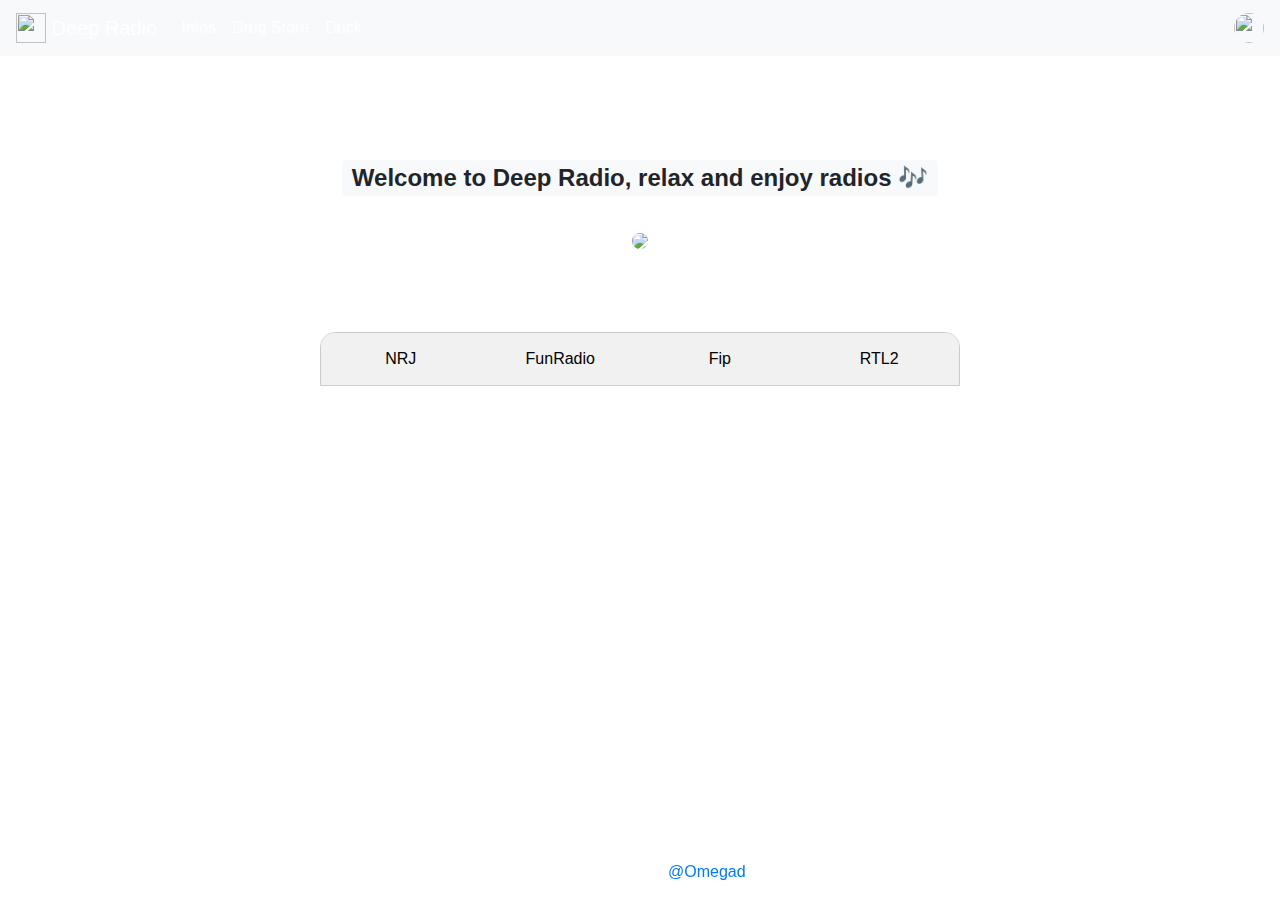
==== index.html @ 82fd830b "JQuery button background and CSS" ====
<!DOCTYPE html>
<html>
<head>
	<title>The Deep Radio</title>

		<meta charset="UTF-8">
		<!-- my JS -->
		<script src="JS/tabs.js"></script>
		<script src="JS/slidedown.js"></script>
		<!-- my CSS -->
		<link rel="stylesheet" type="text/css" href="styles/style.css">
		<!-- Bootstrap 4 -->
		<link rel="stylesheet" href="https://stackpath.bootstrapcdn.com/bootstrap/4.1.3/css/bootstrap.min.css" integrity="sha384-MCw98/SFnGE8fJT3GXwEOngsV7Zt27NXFoaoApmYm81iuXoPkFOJwJ8ERdknLPMO" crossorigin="anonymous">
		<script src="https://code.jquery.com/jquery-3.3.1.slim.min.js" integrity="sha384-q8i/X+965DzO0rT7abK41JStQIAqVgRVzpbzo5smXKp4YfRvH+8abtTE1Pi6jizo" crossorigin="anonymous"></script>
		<script src="https://cdnjs.cloudflare.com/ajax/libs/popper.js/1.14.3/umd/popper.min.js" integrity="sha384-ZMP7rVo3mIykV+2+9J3UJ46jBk0WLaUAdn689aCwoqbBJiSnjAK/l8WvCWPIPm49" crossorigin="anonymous"></script>
		<script src="https://stackpath.bootstrapcdn.com/bootstrap/4.1.3/js/bootstrap.min.js" integrity="sha384-ChfqqxuZUCnJSK3+MXmPNIyE6ZbWh2IMqE241rYiqJxyMiZ6OW/JmZQ5stwEULTy" crossorigin="anonymous"></script>

		<!-- Font Awesome -->
		<link rel="stylesheet" href="https://maxcdn.bootstrapcdn.com/font-awesome/4.7.0/css/font-awesome.min.css">
		<!-- Bootstrap core CSS -->
		<link href="https://cdnjs.cloudflare.com/ajax/libs/twitter-bootstrap/4.1.3/css/bootstrap.min.css" rel="stylesheet">
		<!-- Material Design Bootstrap -->
		<link href="https://cdnjs.cloudflare.com/ajax/libs/mdbootstrap/4.5.14/css/mdb.min.css" rel="stylesheet">

		<!-- JQuery -->
		<script src="https://ajax.googleapis.com/ajax/libs/jquery/3.3.1/jquery.min.js"></script>
		<script type="text/javascript" src="https://cdnjs.cloudflare.com/ajax/libs/jquery/3.3.1/jquery.min.js"></script>
		<!-- Bootstrap tooltips -->
		<script type="text/javascript" src="https://cdnjs.cloudflare.com/ajax/libs/popper.js/1.14.4/umd/popper.min.js"></script>
		<!-- Bootstrap core JavaScript -->
		<script type="text/javascript" src="https://cdnjs.cloudflare.com/ajax/libs/twitter-bootstrap/4.1.3/js/bootstrap.min.js"></script>
		<!-- MDB core JavaScript -->
		<script type="text/javascript" src="https://cdnjs.cloudflare.com/ajax/libs/mdbootstrap/4.5.14/js/mdb.min.js"></script>
		
		<!-- Favicon -->
		<link rel="icon" href="http://icons.iconarchive.com/icons/tsukasa-tux/daft-punks/16/Guyman-Helmet-Music-icon.png" type="image/x-icon">

</head>
<body>

	<header>
		<nav class="navbar navbar-expand-lg navbar-light bg-light">
		  <a class="navbar-brand" href="./index.html" style="color: white;">
		    <img src="https://cdn3.iconfinder.com/data/icons/ultimate-social/150/41_itunes-512.png" width="30" height="30" width="30" height="30" class="d-inline-block align-top" alt="">
		    Deep Radio
		  </a>
			 <div class="collapse navbar-collapse" id="navbarNavDropdown">
			    <ul class="navbar-nav">
			      <li class="nav-item active">
			        <a class="nav-link" href="./infos.html" style="color: white;">Infos</a>
			      </li>
			      <li class="nav-item">
			        <a class="nav-link" target="_blank" rel="noopener noreferrer" href="https://thumbs.gfycat.com/AdmiredAffectionateDove-size_restricted.gif" style="color: white;">Drug Store</a>
			      </li>
			      <li class="nav-item">
			        <a class="nav-link" target="_blank" rel="noopener noreferrer" href="https://duckhuntjs.com/" style="color: white;">Duck</a>
			      </li>
			    </ul>
			  </div>
		  <a class="navbar-item" href="./infos.html" style="color: white;" href="">
		  	<img style="border-radius: 50%;" src="https://i1.sndcdn.com/avatars-000247754272-7rgqzn-t500x500.jpg" width="30" height="30" width="30" height="30" class="d-inline-block align-top" alt="">
		  </a>
		</nav>
	</header>

	<h2 id="hometext"><span class="badge badge-light"> Welcome to Deep Radio, relax and enjoy radios 🎶 </span></h2>
	<br>

	<div id='back' style="text-align: center;">
    	<a id="button-background" href="javascript:"><img src="http://image.noelshack.com/fichiers/2018/46/1/1542058717-5089249.jpeg" style="border-style: solid; border-width: 3px; border-color: white; border-radius: 8px; border-radius: 50%; width: 85px; height: auto;"></a>
	</div>

	<script type="text/javascript">
			
		$('#button-background').on('click', function() {
    	$('body').css('background-image', 'url(http://image.noelshack.com/fichiers/2018/46/1/1542061146-galaxy-space-red-128770-1600x900.jpg)');
    	$('nav').css('background-image', 'url(http://image.noelshack.com/fichiers/2018/46/1/1542061146-galaxy-space-red-128770-1600x900.jpg)');
    	$('footer').css('background-image', 'url(http://image.noelshack.com/fichiers/2018/46/1/1542061146-galaxy-space-red-128770-1600x900.jpg)');
		})
	</script>

	<div id="divradio">
		<!-- Tab links -->
		<div class="tab">	
		  <button class="tablinks" onclick="openRadio(event, 'nrj')">NRJ</button>
		  <button class="tablinks" onclick="openRadio(event, 'funradio')">FunRadio</button>
		  <button class="tablinks" onclick="openRadio(event, 'fip')">Fip</button>
		  <button class="tablinks" onclick="openRadio(event, 'rtl2')">RTL2</button>
		</div>

		<!-- Tab content -->
		<div id="nrj" class="tabcontent">
			<h3><span class="badge badge-pill badge-dark">Click the logo to play the Radio :)</span></h3>
		  	<a onclick="document.getElementById('1_audio').play();">
     			<img src="http://image.noelshack.com/fichiers/2018/46/1/1542023843-logo-nrj2.png"">
     			<audio id="1_audio" src="http://listen.radionomy.com/nrjpremium" preload="none"></audio>
			</a>
			<br>
			<br>
			<h3><span class="badge badge-pill badge-dark">
			<a onclick="document.getElementById('1_audio').pause();">PAUSE</a>
			</span>
			</h3>
			<br>
		</div>

		<div id="funradio" class="tabcontent">
			<h3><span class="badge badge-pill badge-dark">Click the logo to play the Radio :)</span></h3>
		  	<a onclick="document.getElementById('2_audio').play();">
     			<img style="width: 65%; height: auto;" src="http://image.noelshack.com/fichiers/2018/46/1/1542025345-fun-radio-2-logo-png-transparent2.png">
     			<audio id="2_audio" src="http://listen.radionomy.com/funradio" preload="none"></audio>
			</a>
			<br>
			<h3><span class="badge badge-pill badge-dark">
			<a onclick="document.getElementById('2_audio').pause();">PAUSE</a>
			</span>
			</h3>
			<br>
		</div>

		<div id="fip" class="tabcontent">
			<h3><span class="badge badge-pill badge-dark">Click the logo to play the Radio :)</span></h3>
			<br>

		  	<a onclick="document.getElementById('3_audio').play();">
     			<img style="width: 40%; height: auto;" style="width: 75%; height: auto;" src="http://image.noelshack.com/fichiers/2018/46/1/1542026259-1200px-fip-logo-2005-svg2.png">
     			<audio id="3_audio" src="https://chai5she.cdn.dvmr.fr/fip-midfi.mp3?ID=radiofrance" preload="none"></audio>
			</a>
			<br>
			<br>
			<br>
			<h3><span class="badge badge-pill badge-dark">
			<a onclick="document.getElementById('3_audio').pause();">PAUSE</a>
			</span>
			</h3>
		</div>

		<div id="rtl2" class="tabcontent">
			<h3><span class="badge badge-pill badge-dark">Click the logo to play the Radio :)</span></h3>
			<br>
		  	<a onclick="document.getElementById('4_audio').play();">
     			<img style="width: 40%; height: auto;" style="width: 75%; height: auto;" src="http://image.noelshack.com/fichiers/2018/46/1/1542026587-1024px-rtl2-logo-2015-svg2.png">
     			<audio id="4_audio" src="http://streaming.radio.rtl2.fr/rtl2-1-48-192" preload="none"></audio>
			</a>
			<br>
			<br>
			<br>
			<h3><span class="badge badge-pill badge-dark">
			<a onclick="document.getElementById('4_audio').pause();">PAUSE</a>
			</span>
			</h3>
			<br>
		</div>

	</div>
		<div id="siri-container"></div>


		<br>
		<br>
		<br>
		<br>
		<br>

	
</body>
<footer class="page-footer font-small footer-transparent">

    <!-- Footer Elements -->
    <div class="container">

      <!--Grid row-->
      <div class="row">


      </div>
      <!--Grid row-->

    </div>
    <!-- Footer Elements -->

    <!-- Copyright -->
    <div class="footer-copyright text-center py-3">© 2018 Copyright:
      <a target="_blank" rel="noopener noreferrer"  href="https://soundcloud.com/itsomegad">@Omegad</a>
    </div>
    <!-- Copyright -->

  </footer>
  <!-- Footer -->
</html>
---- styles/style.css ----
body {

	background-image: url(http://image.noelshack.com/fichiers/2018/46/1/1542017496-milky-way.jpg);
    background-repeat: no-repeat;
    background-attachment: fixed;

}

footer {

	position: fixed;
    left: 0;
    bottom: 0;
    width: 100%;
    background-image: url(http://image.noelshack.com/fichiers/2018/46/1/1542017496-milky-way.jpg);
    color: white;
    text-align: center;

}

nav {

	background-image: url(http://image.noelshack.com/fichiers/2018/46/1/1542017496-milky-way.jpg);

}

#hometext {

	padding-top: 100px;
	text-align: center;

}

#divradio {

}

.center-div {

  position: absolute;
  margin: auto;
  margin-top: 10%;
  top: 0;
  right: 0;
  bottom: 0;
  left: 0;
}

.avatar {

	border-radius: 50%;
	width: 100%;
    height: auto;
}

/* Style the tab */

.tab button:focus {outline:0;}

.tab {
	
	margin-top: 80px;
	margin-left: 25%;
	margin-right: 25%;
    overflow: hidden;
    border: 1px solid #ccc;
    border-top-left-radius: 15px;
    border-top-right-radius: 15px;
    background-color: #f1f1f1;

}

/* Style the buttons that are used to open the tab content */
.tab button {
	
	margin: 0 auto;
	width: 25%;
    background-color: inherit;
    float: left;
    border: none;
    outline: none;
    cursor: pointer;
    padding: 14px 16px;
    transition: 0.3s;
}

/* Remove blue border when clicked*/


/* Change background color of buttons on hover */
.tab button:hover {

    background-color: #ddd;
}

/* Create an active/current tablink class */
.tab button.active {

    background-color: #ccc;
}

/* Style the tab content */
.tabcontent {
	
	text-align: center;
    display: none;
    padding: 6px 12px;
    border: 1px solid #ccc;
    border-bottom-right-radius: 15px;
    border-bottom-left-radius: 15px;
    margin-left: 25%;
	margin-right: 25%;
    border-top: none;
    background-color: transparent;
    color: white;

    -webkit-animation: fadein 1.5s; /* Safari, Chrome and Opera > 12.1 */
       -moz-animation: fadein 1.5s; /* Firefox < 16 */
        -ms-animation: fadein 1.5s; /* Internet Explorer */
         -o-animation: fadein 1.5s; /* Opera < 12.1 */
            animation: fadein 1.5s;

}

@keyframes fadein {
    from { opacity: 0; }
    to   { opacity: 1; }
}

/* Firefox < 16 */
@-moz-keyframes fadein {
    from { opacity: 0; }
    to   { opacity: 1; }
}

/* Safari, Chrome and Opera > 12.1 */
@-webkit-keyframes fadein {
    from { opacity: 0; }
    to   { opacity: 1; }
}

/* Internet Explorer */
@-ms-keyframes fadein {
    from { opacity: 0; }
    to   { opacity: 1; }
}

/* Opera < 12.1 */
@-o-keyframes fadein {
    from { opacity: 0; }
    to   { opacity: 1; }
}
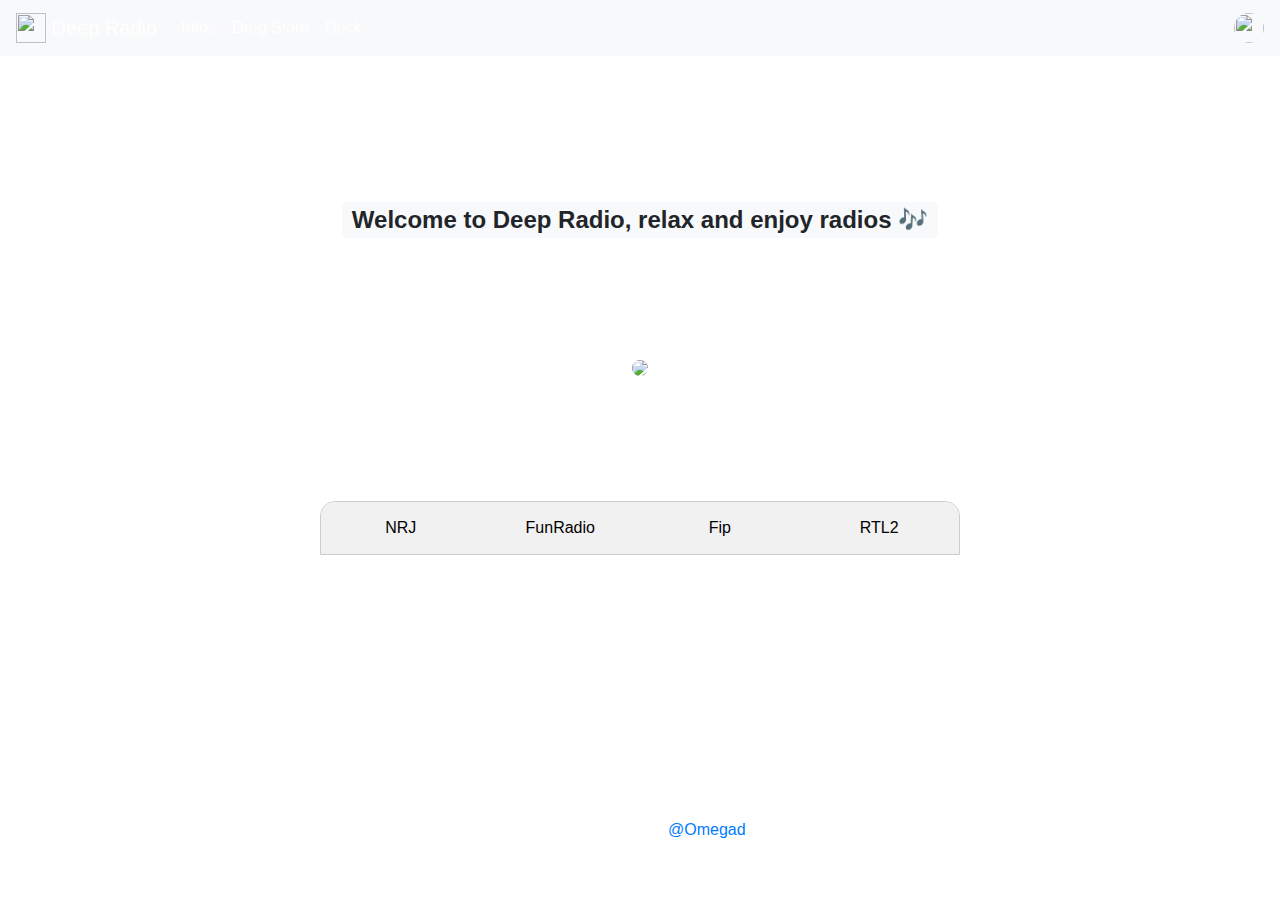
==== commit a0ed6d32: "sticky footer" ====
--- a/index.html
+++ b/index.html
@@ -161,7 +161,6 @@
 		<br>
 		<br>
 		<br>
-
 	
 </body>
 <footer class="page-footer font-small footer-transparent">
--- a/styles/style.css
+++ b/styles/style.css
@@ -1,5 +1,13 @@
+html {
+  
+  height: 100%;
+
+}
+
 body {
 
+	min-height: 100%;
+  	display: grid;
 	background-image: url(http://image.noelshack.com/fichiers/2018/46/1/1542017496-milky-way.jpg);
     background-repeat: no-repeat;
     background-attachment: fixed;
@@ -8,7 +16,10 @@
 
 footer {
 
-	position: fixed;
+	grid-row-start: 8;
+  	grid-row-end: 9;
+
+	position: relative;
     left: 0;
     bottom: 0;
     width: 100%;
